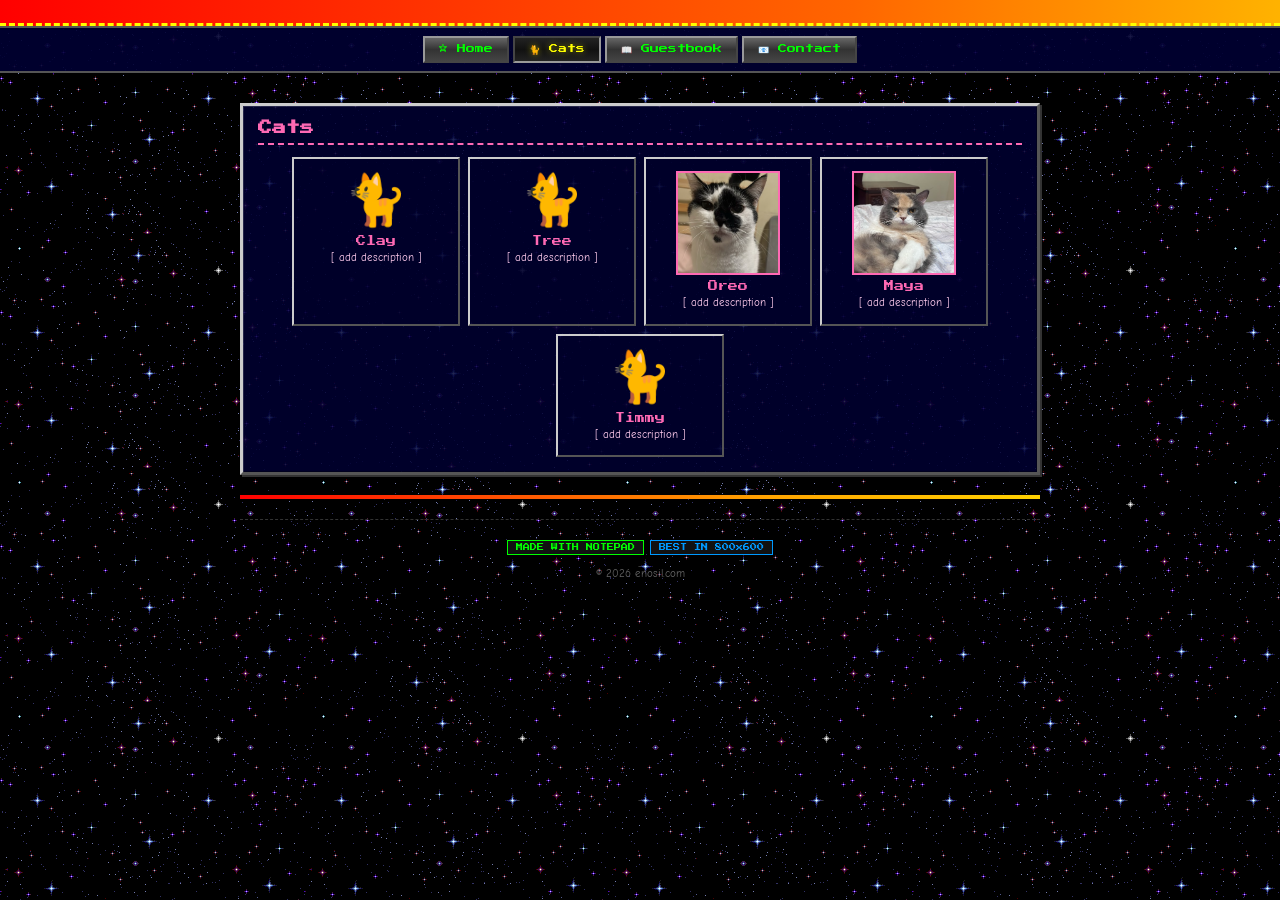
==== cats.html @ 4bbc935c "Add files via upload" ====
<!DOCTYPE html>
<html lang="en">
<head>
<meta charset="UTF-8">
<meta name="viewport" content="width=device-width, initial-scale=1.0">
<title>enosil.com - Cats</title>
<link rel="stylesheet" href="style.css">
</head>
<body>

<!-- ====== TOP MARQUEE ====== -->
<div class="top-marquee">
  <span class="scroll-text">
    welcome! ~ best viewed at 800x600 ~ Netscape Navigator recommended ~ you are visitor #0004782
  </span>
</div>

<!-- ====== NAV BAR ====== -->
<nav class="site-nav">
  <a href="index.html">☆ Home</a>
  <a href="cats.html" class="active">🐈 Cats</a>
  <a href="guestbook.html">📖 Guestbook</a>
  <a href="contact.html">📧 Contact</a>
</nav>

<div class="page-wrapper">

  <!-- ====== MY CATS ====== -->
  <div class="section-box cats-section">
    <h2>Cats</h2>
    <div class="cats-grid">

      <div class="cat-card">
        <img src="" alt="Clay" class="cat-img" onerror="this.style.display='none';this.nextElementSibling.style.display='block'">
        <span class="cat-emoji" style="display:none;">🐈</span>
        <div class="cat-name">Clay</div>
        <div class="cat-desc">[ add description ]</div>
      </div>

      <div class="cat-card">
        <img src="" alt="Tree" class="cat-img" onerror="this.style.display='none';this.nextElementSibling.style.display='block'">
        <span class="cat-emoji" style="display:none;">🐈</span>
        <div class="cat-name">Tree</div>
        <div class="cat-desc">[ add description ]</div>
      </div>

      <div class="cat-card">
        <img src="images/oreo.png" alt="Oreo" class="cat-img" onerror="this.style.display='none';this.nextElementSibling.style.display='block'">
        <span class="cat-emoji" style="display:none;">🐈‍⬛</span>
        <div class="cat-name">Oreo</div>
        <div class="cat-desc">[ add description ]</div>
      </div>

      <div class="cat-card">
        <img src="images/maya.png" alt="Maya" class="cat-img" onerror="this.style.display='none';this.nextElementSibling.style.display='block'">
        <span class="cat-emoji" style="display:none;">🐈</span>
        <div class="cat-name">Maya</div>
        <div class="cat-desc">[ add description ]</div>
      </div>

      <div class="cat-card">
        <img src="" alt="Timmy" class="cat-img" onerror="this.style.display='none';this.nextElementSibling.style.display='block'">
        <span class="cat-emoji" style="display:none;">🐈</span>
        <div class="cat-name">Timmy</div>
        <div class="cat-desc">[ add description ]</div>
      </div>

    </div>
  </div>

  <hr class="rainbow-hr">

  <!-- ====== FOOTER ====== -->
  <div class="site-footer">
    <div class="badges">
      <span class="badge green">MADE WITH NOTEPAD</span>
      <span class="badge blue">BEST IN 800x600</span>
    </div>
    <div style="margin-top: 8px;">
      © 2026 enosil.com
    </div>
  </div>

</div>

<script src="script.js"></script>
</body>
</html>
---- style.css ----
@import url('https://fonts.googleapis.com/css2?family=Press+Start+2P&family=Comic+Neue:wght@400;700&display=swap');

body {
  margin: 0;
  padding: 0;
  background-color: #000033;
  background-image: url("gif/spacebg.gif");
  font-family: 'Comic Neue', 'Comic Sans MS', cursive;
  color: #00ff00;
  cursor: url("data:image/svg+xml,<svg xmlns='http://www.w3.org/2000/svg' width='24' height='24' viewBox='0 0 24 24'><text y='20' font-size='20'>✨</text></svg>") 12 12, auto;
  overflow-x: hidden;
}

/* ====== MARQUEE BANNER ====== */
.top-marquee {
  background: linear-gradient(90deg, #ff0000, #ff6600, #ffff00, #00ff00, #0000ff, #8b00ff, #ff0000);
  background-size: 400% 100%;
  animation: rainbowShift 3s linear infinite;
  padding: 6px 0;
  font-family: 'Press Start 2P', monospace;
  font-size: 11px;
  color: #fff;
  text-shadow: 2px 2px 0 #000;
  white-space: nowrap;
  overflow: hidden;
  border-bottom: 3px dashed #ffff00;
}

.top-marquee .scroll-text {
  display: inline-block;
  animation: marqueeScroll 20s linear infinite;
  padding-left: 100%;
}

@keyframes marqueeScroll {
  0% { transform: translateX(0); }
  100% { transform: translateX(-100%); }
}

@keyframes rainbowShift {
  0% { background-position: 0% 50%; }
  100% { background-position: 400% 50%; }
}

/* ====== NAV BAR ====== */
.site-nav {
  display: flex;
  flex-wrap: wrap;
  justify-content: center;
  gap: 4px;
  padding: 8px;
  background: rgba(0, 0, 50, 0.9);
  border-bottom: 2px solid #555;
  border-top: 2px solid #555;
}

.site-nav a {
  display: inline-block;
  background: linear-gradient(180deg, #666 0%, #333 50%, #444 100%);
  border: 2px outset #999;
  color: #00ff00;
  padding: 6px 14px;
  font-family: 'Press Start 2P', monospace;
  font-size: 9px;
  text-decoration: none;
  cursor: pointer;
  transition: all 0.1s;
}

.site-nav a:hover {
  border-style: inset;
  background: linear-gradient(180deg, #444 0%, #222 50%, #333 100%);
  color: #ffff00;
}

.site-nav a:active {
  transform: translate(1px, 1px);
}

.site-nav a.active {
  border-style: inset;
  background: linear-gradient(180deg, #222 0%, #111 50%, #222 100%);
  color: #ffff00;
  text-shadow: 0 0 6px rgba(255, 255, 0, 0.5);
}

/* ====== MAIN CONTAINER ====== */
.page-wrapper {
  max-width: 800px;
  margin: 0 auto;
  padding: 10px;
}

/* ====== HEADER ====== */
.site-header {
  text-align: center;
  padding: 20px 0 10px;
}

.fire-title-img {
  display: block;
  margin: 0 auto;
  max-width: 100%;
  height: auto;
  image-rendering: pixelated;
}

/* Placeholder styling (to remove once i found image) */
.fire-title-placeholder {
  font-family: 'Press Start 2P', monospace;
  font-size: 28px;
  color: #ff00ff;
  text-shadow: 3px 3px 0 #0000ff, -1px -1px 0 #ffff00;
  animation: textGlow 1.5s ease-in-out infinite alternate;
  margin: 0 0 5px;
  letter-spacing: 2px;
  text-align: center;
}

@keyframes textGlow {
  from { text-shadow: 3px 3px 0 #0000ff, -1px -1px 0 #ffff00, 0 0 10px #ff00ff; }
  to { text-shadow: 3px 3px 0 #0000ff, -1px -1px 0 #ffff00, 0 0 30px #ff00ff, 0 0 60px #ff00ff; }
}

.site-header .subtitle {
  color: #ffff00;
  font-size: 14px;
  font-style: italic;
}

.welcome-text {
  color: #00ffff;
  font-size: 16px;
  text-align: center;
  margin: 10px 0;
  animation: blinker 1.2s step-start infinite;
}

@keyframes blinker {
  50% { opacity: 0; }
}

/* ====== VISITOR COUNTER ====== */
.visitor-counter {
  text-align: center;
  margin: 15px 0;
  font-family: 'Press Start 2P', monospace;
  font-size: 10px;
  color: #aaa;
}

.counter-display {
  display: inline-block;
  background: #000;
  border: 2px inset #888;
  padding: 4px 12px;
  font-family: 'Courier New', monospace;
  font-size: 18px;
  color: #00ff00;
  letter-spacing: 4px;
  margin-top: 4px;
}

/* ====== UNDER CONSTRUCTION ====== */
.construction-bar {
  display: flex;
  align-items: center;
  justify-content: center;
  gap: 10px;
  background: repeating-linear-gradient(
    45deg,
    #000,
    #000 10px,
    #ffcc00 10px,
    #ffcc00 20px
  );
  padding: 8px;
  margin: 15px 0;
  border: 2px solid #ffcc00;
}

.construction-bar span {
  background: #000;
  color: #ffcc00;
  padding: 3px 8px;
  font-family: 'Press Start 2P', monospace;
  font-size: 9px;
}

.hard-hat {
  font-size: 22px;
  animation: wobble 0.5s ease-in-out infinite alternate;
}

@keyframes wobble {
  from { transform: rotate(-10deg); }
  to { transform: rotate(10deg); }
}

/* ====== SECTION BOXES ====== */
.section-box {
  margin: 20px 0;
  padding: 15px;
  background: rgba(0, 0, 50, 0.85);
  position: relative;
  border: 3px solid #999;
  border-top-color: #ccc;
  border-left-color: #ccc;
  border-right-color: #555;
  border-bottom-color: #555;
  box-shadow:
    inset 1px 1px 0 rgba(255,255,255,0.15),
    inset -1px -1px 0 rgba(0,0,0,0.3),
    2px 2px 0 #333;
}

.section-box h2 {
  font-family: 'Press Start 2P', monospace;
  font-size: 14px;
  margin: 0 0 12px;
  padding-bottom: 8px;
  border-bottom: 2px dashed;
}

.section-box p, .section-box li {
  font-size: 15px;
  line-height: 1.7;
}

/* ---- Info ---- */
.info-section h2 {
  color: #00ffff;
  border-color: #00ffff;
}

.info-section p {
  color: #ccffcc;
}

/* ---- Cats ---- */
.cats-section h2 {
  color: #ff69b4;
  border-color: #ff69b4;
}

.cats-section {
  border-color: #999;
  border-top-color: #ccc;
  border-left-color: #ccc;
  border-right-color: #555;
  border-bottom-color: #555;
}

.cats-grid {
  display: flex;
  flex-wrap: wrap;
  justify-content: center;
  gap: 8px;
  text-align: center;
}

.cat-card {
  display: inline-block;
  padding: 12px;
  text-align: center;
  background: rgba(0, 0, 40, 0.5);
  width: 140px;
  vertical-align: top;
  border: 2px solid #999;
  border-top-color: #ccc;
  border-left-color: #ccc;
  border-right-color: #555;
  border-bottom-color: #555;
}

.cat-card .cat-img {
  width: 100px;
  height: 100px;
  object-fit: cover;
  border: 2px solid #ff69b4;
  display: block;
  margin: 0 auto 6px;
  background: #1a0030;
  image-rendering: auto;
  animation: catBounce 1s ease-in-out infinite;
}

.cat-card:nth-child(odd) .cat-img {
  animation-delay: 0.5s;
}

.cat-card .cat-emoji {
  font-size: 50px;
  display: block;
  margin-bottom: 6px;
  animation: catBounce 1s ease-in-out infinite;
}

.cat-card:nth-child(odd) .cat-emoji {
  animation-delay: 0.5s;
}

@keyframes catBounce {
  0%, 100% { transform: translateY(0); }
  50% { transform: translateY(-8px); }
}

.cat-card .cat-name {
  font-family: 'Press Start 2P', monospace;
  font-size: 10px;
  color: #ff69b4;
  margin-bottom: 4px;
}

.cat-card .cat-desc {
  color: #ffccee;
  font-size: 11px;
  line-height: 1.5;
}

/* ---- Links ---- */
.links-section h2 {
  color: #ffff00;
  border-color: #ffff00;
}

.links-grid {
  display: flex;
  flex-wrap: wrap;
  gap: 10px;
  justify-content: center;
}

.link-button {
  display: inline-block;
  background: linear-gradient(180deg, #666 0%, #333 50%, #444 100%);
  border: 2px outset #999;
  color: #00ff00;
  padding: 8px 16px;
  font-family: 'Press Start 2P', monospace;
  font-size: 9px;
  text-decoration: none;
  cursor: pointer;
  transition: all 0.1s;
  text-align: center;
}

.link-button:hover {
  border-style: inset;
  background: linear-gradient(180deg, #444 0%, #222 50%, #333 100%);
  color: #ffff00;
}

.link-button:active {
  transform: translate(1px, 1px);
}

.link-icon {
  display: block;
  font-size: 20px;
  margin-bottom: 6px;
}

/* ---- Blog ---- */
.blog-section h2 {
  color: #ff6600;
  border-color: #ff6600;
}

.blog-empty {
  color: #888;
  font-size: 13px;
  text-align: center;
  font-style: italic;
  padding: 10px 0;
}

.blog-entry {
  border-left: 3px solid #ff6600;
  padding: 8px 12px;
  margin: 10px 0;
  background: rgba(255, 102, 0, 0.05);
}

.blog-entry .blog-date {
  font-family: 'Press Start 2P', monospace;
  font-size: 8px;
  color: #ff6600;
  margin-bottom: 4px;
}

.blog-entry p {
  color: #ffcc99;
  margin: 4px 0 0;
  font-size: 14px;
}

.blog-new-badge {
  display: inline-block;
  background: #ff0000;
  color: #fff;
  font-family: 'Press Start 2P', monospace;
  font-size: 7px;
  padding: 2px 5px;
  margin-left: 6px;
  animation: blinker 0.8s step-start infinite;
  vertical-align: middle;
}

/* ---- Interests ---- */
.interests-section h2 {
  color: #00ff00;
  border-color: #00ff00;
}

.interests-section ul {
  list-style: none;
  padding: 0;
  margin: 0;
}

.interests-section li {
  color: #aaffaa;
  padding: 4px 0;
}

.interests-section li::before {
  content: "►";
  color: #00ff00;
  margin-right: 8px;
  font-size: 10px;
}

/* ---- Clocks ---- */
.clocks-section h2 {
  color: #00ffff;
  border-color: #00ffff;
}

.clocks-grid {
  display: flex;
  flex-wrap: wrap;
  gap: 10px;
  justify-content: center;
}

.clock-card {
  text-align: center;
  padding: 10px 16px;
  background: #000;
  border: 2px solid #999;
  border-top-color: #555;
  border-left-color: #555;
  border-right-color: #ccc;
  border-bottom-color: #ccc;
  min-width: 160px;
}

.clock-label {
  font-family: 'Press Start 2P', monospace;
  font-size: 8px;
  color: #888;
  margin-bottom: 6px;
  text-transform: uppercase;
  letter-spacing: 1px;
}

.clock-display {
  font-family: 'Courier New', monospace;
  font-size: 24px;
  color: #00ff00;
  text-shadow: 0 0 8px rgba(0, 255, 0, 0.4);
  letter-spacing: 3px;
}

.clock-date {
  font-family: 'Press Start 2P', monospace;
  font-size: 7px;
  color: #666;
  margin-top: 4px;
}

/* ---- News ---- */
.news-section h2 {
  color: #ff6600;
  border-color: #ff6600;
}

.news-item {
  border-left: 3px solid #ff6600;
  padding: 6px 12px;
  margin: 8px 0;
  background: rgba(255, 102, 0, 0.05);
}

.news-item a {
  color: #ffcc66;
  text-decoration: none;
  font-size: 13px;
  line-height: 1.5;
}

.news-item a:hover {
  color: #ffff00;
  text-decoration: underline;
}

.news-source {
  font-family: 'Press Start 2P', monospace;
  font-size: 7px;
  color: #888;
  margin-top: 2px;
}

.news-loading {
  color: #888;
  font-size: 13px;
  text-align: center;
  font-style: italic;
  padding: 10px 0;
}

/* ====== GUESTBOOK LINK ====== */
.guestbook-cta {
  text-align: center;
  margin: 15px 0;
  padding: 12px;
  background: rgba(255, 0, 255, 0.06);
  border: 3px solid #999;
  border-top-color: #ccc;
  border-left-color: #ccc;
  border-right-color: #555;
  border-bottom-color: #555;
  box-shadow:
    inset 1px 1px 0 rgba(255,255,255,0.15),
    inset -1px -1px 0 rgba(0,0,0,0.3),
    2px 2px 0 #333;
}

.guestbook-cta a {
  font-family: 'Press Start 2P', monospace;
  font-size: 11px;
  color: #ff00ff;
  text-decoration: none;
  animation: blinker 1.5s step-start infinite;
}

.guestbook-cta a:hover {
  color: #ffff00;
}

/* ====== FOOTER ====== */
.site-footer {
  text-align: center;
  padding: 20px 0;
  font-size: 11px;
  color: #666;
  border-top: 1px dashed #333;
  margin-top: 20px;
}

.site-footer .badges {
  display: flex;
  flex-wrap: wrap;
  gap: 6px;
  justify-content: center;
  margin-bottom: 12px;
}

.badge {
  display: inline-block;
  border: 1px solid #555;
  padding: 3px 8px;
  font-family: 'Press Start 2P', monospace;
  font-size: 7px;
  color: #aaa;
  background: #111;
}

.badge.green { color: #00ff00; border-color: #00ff00; }
.badge.blue { color: #0099ff; border-color: #0099ff; }
.badge.red { color: #ff3333; border-color: #ff3333; }
.badge.purple { color: #cc66ff; border-color: #cc66ff; }
.badge.yellow { color: #ffff00; border-color: #ffff00; }

/* ====== SPARKLE TRAIL ====== */
.sparkle {
  position: fixed;
  pointer-events: none;
  font-size: 16px;
  animation: sparkleFade 0.8s ease-out forwards;
  z-index: 9999;
}

@keyframes sparkleFade {
  0% { opacity: 1; transform: scale(1) translateY(0); }
  100% { opacity: 0; transform: scale(0.3) translateY(-30px); }
}

/* ====== RAINBOW DIVIDER ====== */
.rainbow-hr {
  height: 4px;
  border: none;
  background: linear-gradient(90deg, red, orange, yellow, green, blue, indigo, violet);
  margin: 15px 0;
  animation: rainbowShift 2s linear infinite;
  background-size: 400% 100%;
}

/* ====== RESPONSIVE ====== */
@media (max-width: 600px) {
  .fire-title-placeholder { font-size: 18px; }
  .section-box { margin: 12px 5px; padding: 10px; }
  .cat-card { width: 120px; }
}
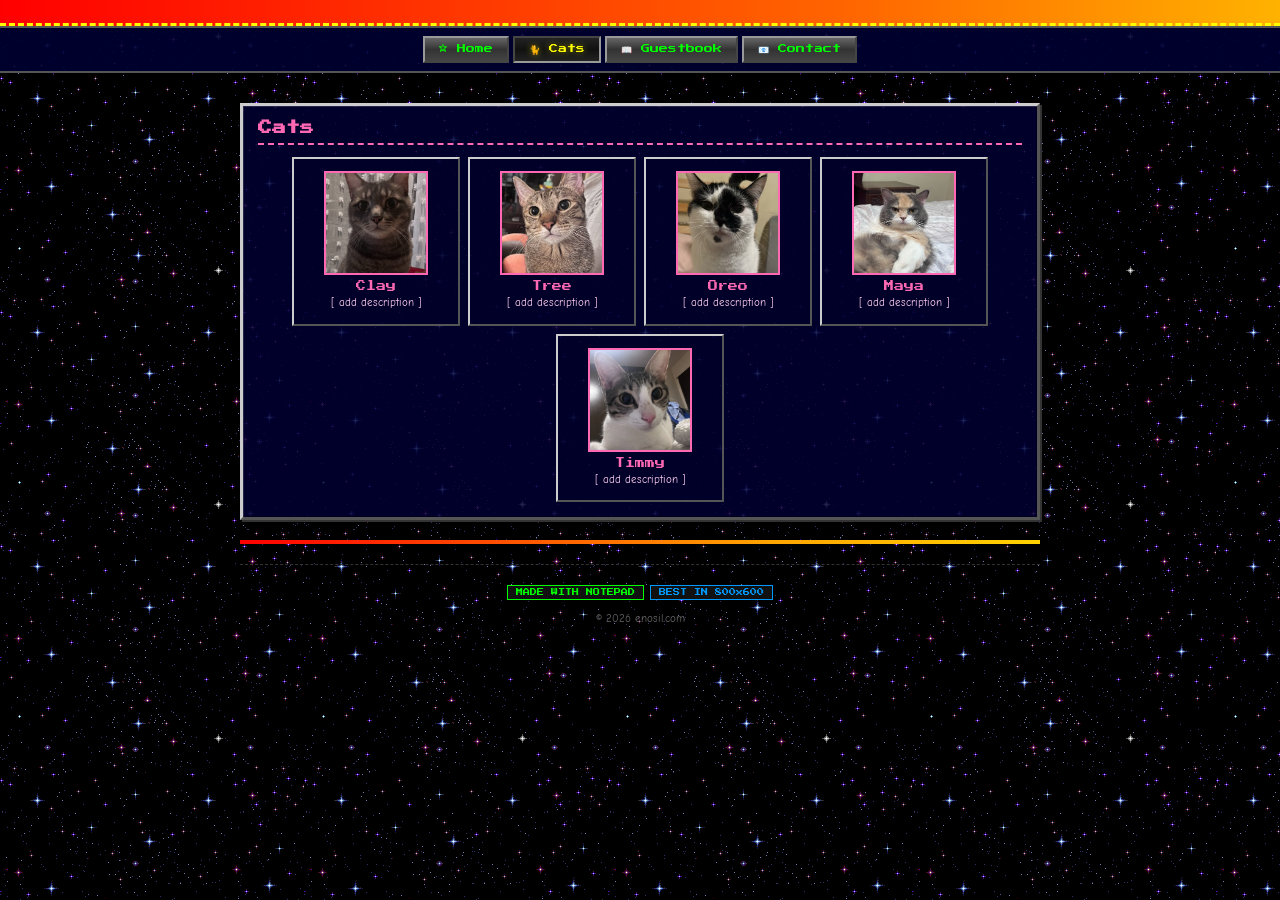
==== commit 7819e6d0: "Update cats.html" ====
--- a/cats.html
+++ b/cats.html
@@ -31,14 +31,14 @@
     <div class="cats-grid">
 
       <div class="cat-card">
-        <img src="" alt="Clay" class="cat-img" onerror="this.style.display='none';this.nextElementSibling.style.display='block'">
+        <img src="images/clay.png" alt="Clay" class="cat-img" onerror="this.style.display='none';this.nextElementSibling.style.display='block'">
         <span class="cat-emoji" style="display:none;">🐈</span>
         <div class="cat-name">Clay</div>
         <div class="cat-desc">[ add description ]</div>
       </div>
 
       <div class="cat-card">
-        <img src="" alt="Tree" class="cat-img" onerror="this.style.display='none';this.nextElementSibling.style.display='block'">
+        <img src="images/tree.png" alt="Tree" class="cat-img" onerror="this.style.display='none';this.nextElementSibling.style.display='block'">
         <span class="cat-emoji" style="display:none;">🐈</span>
         <div class="cat-name">Tree</div>
         <div class="cat-desc">[ add description ]</div>
@@ -59,7 +59,7 @@
       </div>
 
       <div class="cat-card">
-        <img src="" alt="Timmy" class="cat-img" onerror="this.style.display='none';this.nextElementSibling.style.display='block'">
+        <img src="images/timmy.png" alt="Timmy" class="cat-img" onerror="this.style.display='none';this.nextElementSibling.style.display='block'">
         <span class="cat-emoji" style="display:none;">🐈</span>
         <div class="cat-name">Timmy</div>
         <div class="cat-desc">[ add description ]</div>
--- a/style.css
+++ b/style.css
@@ -607,9 +607,296 @@
   background-size: 400% 100%;
 }
 
+/* ====== TWO-COLUMN LAYOUT ====== */
+.site-layout {
+  display: flex;
+  max-width: 1100px;
+  margin: 0 auto;
+  gap: 10px;
+  padding: 10px;
+  align-items: flex-start;
+}
+
+.sidebar {
+  width: 180px;
+  min-width: 180px;
+  max-width: 180px;
+  flex-shrink: 0;
+  display: flex;
+  flex-direction: column;
+  gap: 10px;
+  position: sticky;
+  top: 10px;
+}
+
+.main-content {
+  flex: 1;
+  min-width: 0;
+  max-width: 800px;
+}
+
+/* ====== SIDEBAR WIDGETS ====== */
+.sidebar-widget {
+  background: rgba(0, 0, 50, 0.9);
+  border: 3px solid #999;
+  border-top-color: #ccc;
+  border-left-color: #ccc;
+  border-right-color: #555;
+  border-bottom-color: #555;
+  padding: 8px;
+  box-shadow:
+    inset 1px 1px 0 rgba(255,255,255,0.15),
+    inset -1px -1px 0 rgba(0,0,0,0.3),
+    2px 2px 0 #333;
+}
+
+.sidebar-widget h3 {
+  font-family: 'Press Start 2P', monospace;
+  font-size: 8px;
+  margin: 0 0 6px;
+  padding-bottom: 4px;
+  border-bottom: 2px dashed;
+  text-align: center;
+}
+
+/* ---- Calendar ---- */
+.calendar-widget h3 {
+  color: #00ffff;
+  border-color: #00ffff;
+}
+
+.calendar-nav {
+  display: flex;
+  justify-content: space-between;
+  align-items: center;
+  margin-bottom: 4px;
+}
+
+.calendar-nav button {
+  background: linear-gradient(180deg, #666 0%, #333 50%, #444 100%);
+  border: 2px outset #999;
+  color: #00ffff;
+  font-family: 'Press Start 2P', monospace;
+  font-size: 8px;
+  padding: 2px 6px;
+  cursor: pointer;
+}
+
+.calendar-nav button:hover {
+  border-style: inset;
+  color: #ffff00;
+}
+
+.calendar-nav span {
+  font-family: 'Press Start 2P', monospace;
+  font-size: 7px;
+  color: #00ffff;
+}
+
+.calendar-table {
+  width: 100%;
+  text-align: center;
+  color: #aaa;
+  font-size: 9px;
+  border-collapse: collapse;
+  font-family: 'Courier New', monospace;
+}
+
+.calendar-table th {
+  color: #888;
+  font-size: 7px;
+  font-family: 'Press Start 2P', monospace;
+  padding: 3px 0;
+  font-weight: normal;
+}
+
+.calendar-table td {
+  padding: 3px 0;
+}
+
+.calendar-table td.today {
+  background: #ff00ff;
+  color: #fff;
+  font-weight: bold;
+}
+
+.calendar-table td.other-month {
+  color: #444;
+}
+
+/* ---- Music Player ---- */
+.music-widget h3 {
+  color: #00ff00;
+  border-color: #00ff00;
+}
+
+.music-album-art {
+  width: 100%;
+  aspect-ratio: 1;
+  background: #111;
+  border: 2px inset #555;
+  margin-bottom: 6px;
+  display: flex;
+  align-items: center;
+  justify-content: center;
+  overflow: hidden;
+}
+
+.music-album-art img {
+  width: 100%;
+  height: 100%;
+  object-fit: cover;
+}
+
+.music-song-title {
+  color: #ff69b4;
+  font-size: 10px;
+  text-align: center;
+  margin-bottom: 2px;
+  white-space: nowrap;
+  overflow: hidden;
+  text-overflow: ellipsis;
+}
+
+.music-artist {
+  color: #888;
+  font-size: 9px;
+  text-align: center;
+  margin-bottom: 6px;
+}
+
+.music-progress {
+  width: 100%;
+  height: 6px;
+  background: #111;
+  border: 1px inset #555;
+  margin-bottom: 6px;
+  cursor: pointer;
+}
+
+.music-progress-bar {
+  height: 100%;
+  background: #00ff00;
+  width: 0%;
+  transition: width 0.3s;
+}
+
+.music-controls {
+  display: flex;
+  justify-content: center;
+  gap: 4px;
+}
+
+.music-controls button {
+  background: linear-gradient(180deg, #666 0%, #333 50%, #444 100%);
+  border: 2px outset #999;
+  color: #00ff00;
+  font-size: 12px;
+  padding: 4px 8px;
+  cursor: pointer;
+  font-family: monospace;
+  line-height: 1;
+}
+
+.music-controls button:hover {
+  border-style: inset;
+  color: #ffff00;
+}
+
+.music-controls button:active {
+  transform: translate(1px, 1px);
+}
+
+/* ---- Search Widget ---- */
+.search-widget h3 {
+  color: #ffff00;
+  border-color: #ffff00;
+}
+
+.search-widget .search-powered {
+  text-align: center;
+  margin-bottom: 6px;
+}
+
+.search-widget .search-powered span {
+  font-family: 'Press Start 2P', monospace;
+  font-size: 7px;
+  color: #ff3333;
+}
+
+.search-widget .search-powered img {
+  display: block;
+  margin: 4px auto;
+  max-width: 100%;
+  image-rendering: auto;
+}
+
+.search-input-wrap {
+  display: flex;
+  gap: 4px;
+  margin-top: 6px;
+}
+
+.search-input-wrap input {
+  flex: 1;
+  background: #000;
+  border: 2px inset #888;
+  color: #00ff00;
+  font-family: 'Courier New', monospace;
+  font-size: 11px;
+  padding: 4px 6px;
+  outline: none;
+  min-width: 0;
+}
+
+.search-input-wrap input::placeholder {
+  color: #555;
+}
+
+.search-input-wrap button {
+  background: linear-gradient(180deg, #666 0%, #333 50%, #444 100%);
+  border: 2px outset #999;
+  color: #00ff00;
+  font-family: 'Press Start 2P', monospace;
+  font-size: 7px;
+  padding: 4px 8px;
+  cursor: pointer;
+  white-space: nowrap;
+}
+
+.search-input-wrap button:hover {
+  border-style: inset;
+  color: #ffff00;
+}
+
 /* ====== RESPONSIVE ====== */
+@media (max-width: 900px) {
+  .site-layout {
+    flex-direction: column;
+    align-items: center;
+  }
+  .sidebar {
+    width: 100%;
+    max-width: 500px;
+    flex-direction: row;
+    flex-wrap: wrap;
+    justify-content: center;
+  }
+  .sidebar-widget {
+    flex: 1;
+    min-width: 160px;
+    max-width: 250px;
+  }
+  .main-content {
+    width: 100%;
+    max-width: 800px;
+  }
+}
+
 @media (max-width: 600px) {
   .fire-title-placeholder { font-size: 18px; }
   .section-box { margin: 12px 5px; padding: 10px; }
   .cat-card { width: 120px; }
-}
+  .sidebar { flex-direction: column; align-items: center; }
+  .sidebar-widget { max-width: 100%; width: 100%; }
+}
